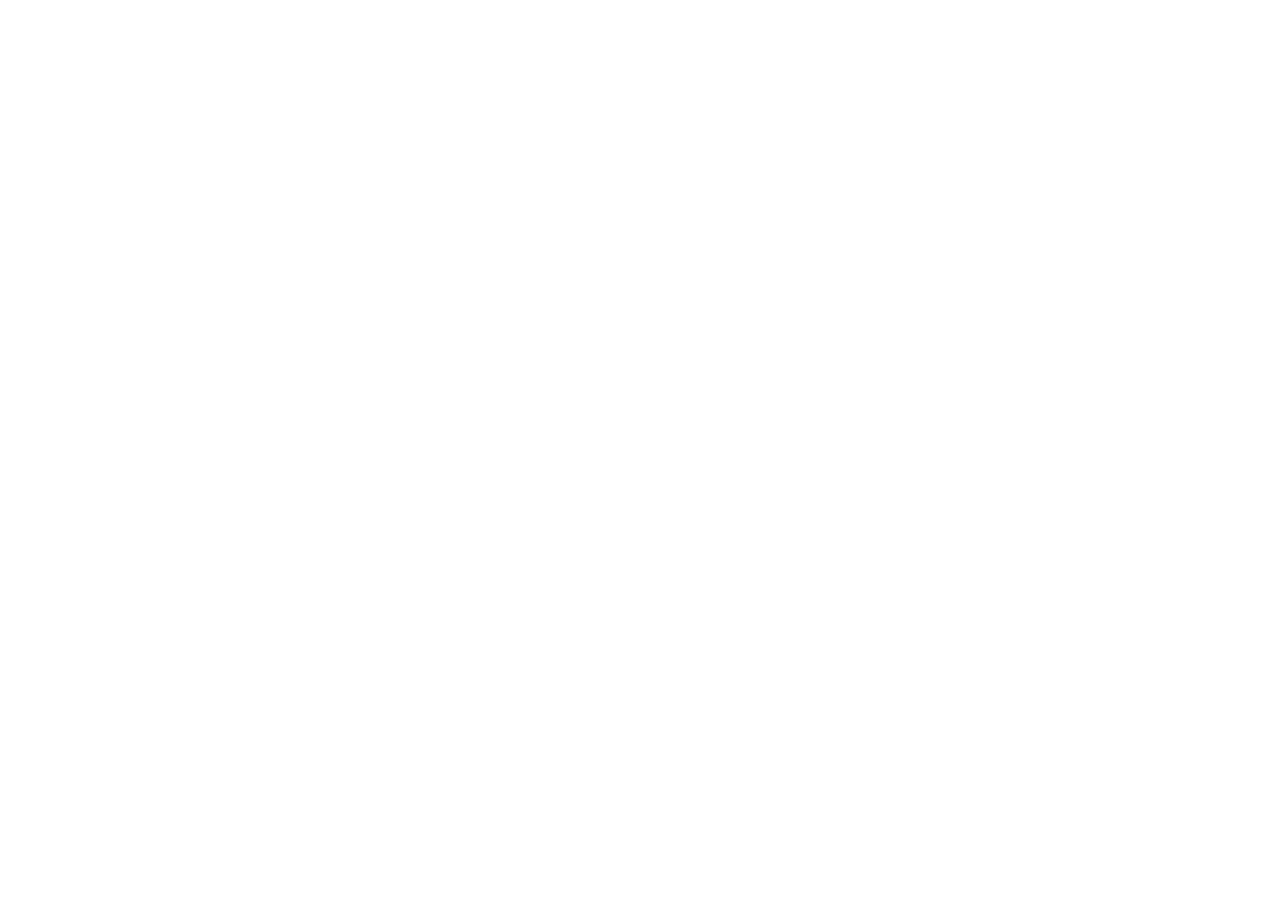
==== index.html @ e110577d "Começando porjeto" ====
<!DOCTYPE html>
<html lang="pt-BR">
<head>
    <meta charset="UTF-8">
    <meta http-equiv="X-UA-Compatible" content="IE=edge">
    <meta name="viewport" content="width=device-width, initial-scale=1.0">
    <meta name="author" content="Kaique Alves">
    <title>Lista de Tarefas</title>
</head>
<body>
    
</body>
</html>
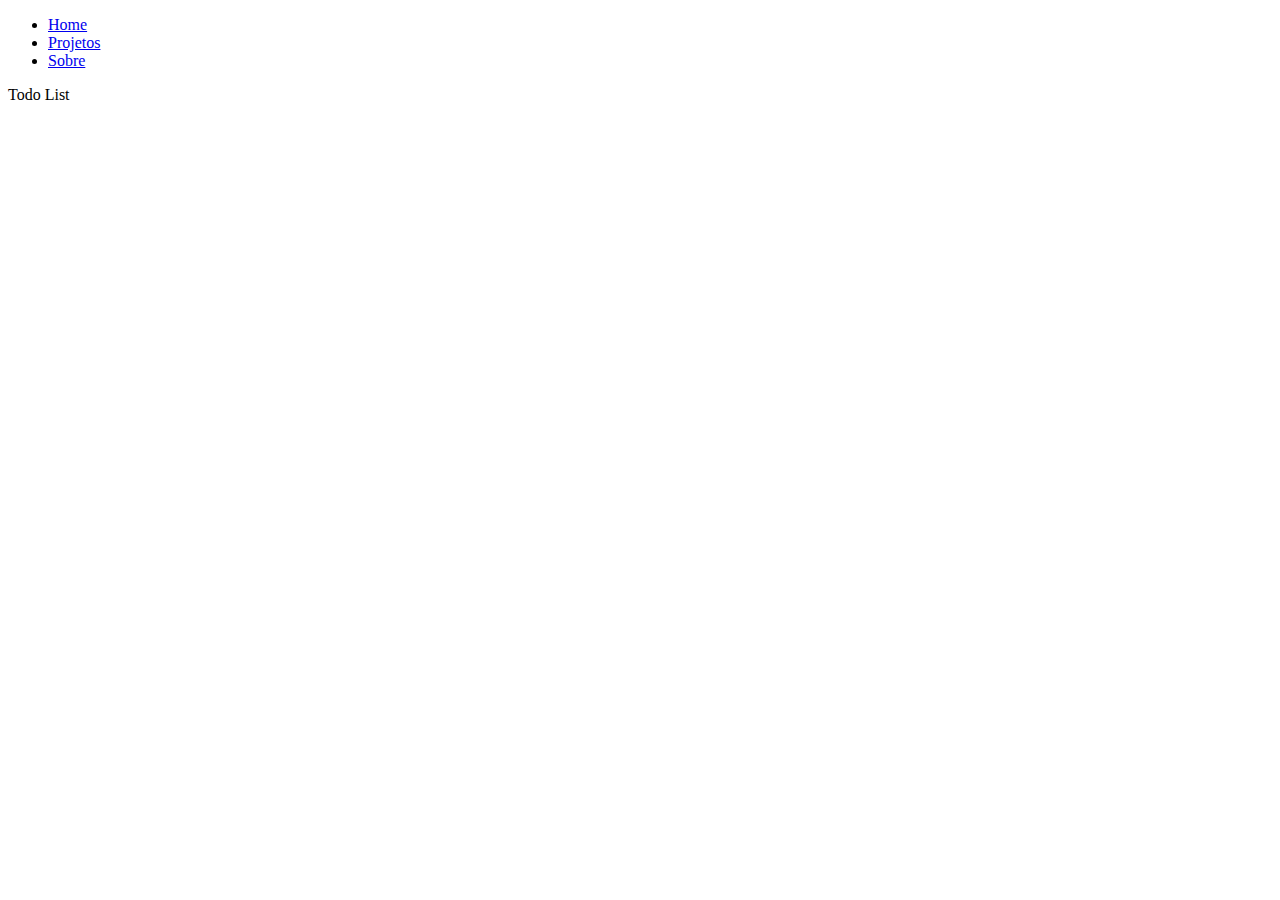
==== commit 1041f023: "outro" ====
--- a/index.html
+++ b/index.html
@@ -8,6 +8,27 @@
     <title>Lista de Tarefas</title>
 </head>
 <body>
-    
+    <header>
+        <nav>
+            <ul>
+                <li><a href="index.html">Home</a></li>
+                <li><a href="pages/projetos.html">Projetos</a></li>
+                <li><a href="pages/sobre.html">Sobre</a></li>
+            </ul>
+        </nav>
+    </header>    
+
+    <main class="container">
+        <section class="titulo">
+            Todo List
+        </section>
+
+        <section id="item">
+            <input:type="text" id="item" name="item">
+        </section>
+
+        <section class="todoList"></section>
+    </main>
+    <script src="js/root.js"></script>
 </body>
 </html>